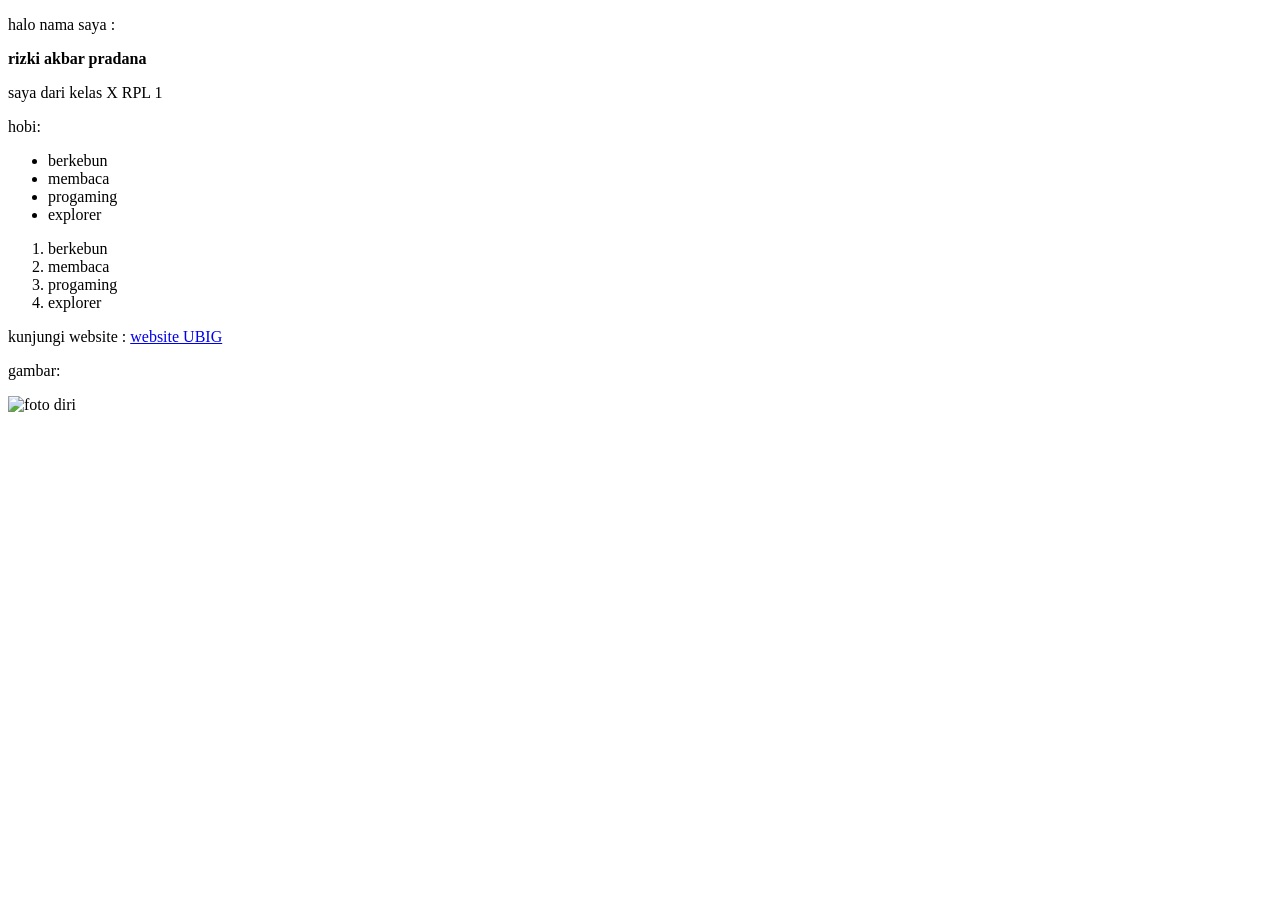
==== index.html @ 2bc161f1 "mendaftarkan file HTML dan CSS profil digital" ====
<!DOCTYPE html>
<html lang="en">
<head>
    <meta charset="UTF-8">
    <meta name="viewport" content="width=device-width, initial-scale=1.0">
    <title>Document</title>
</head>
<body>
    <p>halo nama saya :</p>
    <strong>rizki akbar pradana</strong>
    <p>saya dari kelas X RPL 1</p>

    <p>hobi:</p>
    <ul>
        <li>berkebun</li>
        <li>membaca</li>
        <li>progaming</li>
        <li>explorer</li>
    </ul>

    <ol>
        <li>berkebun</li>
        <li>membaca</li>
        <li>progaming</li>
        <li>explorer</li>
    </ol>

    <p>kunjungi website :
        <a href="https://ubig.co.id/">website UBIG</a>
    </p>

    <p>gambar:</p>
    <img src="WIN_20260824_07_27_43_Pro.jpg" alt="foto diri" width="300 px" height="200 px">

</body>
</html>
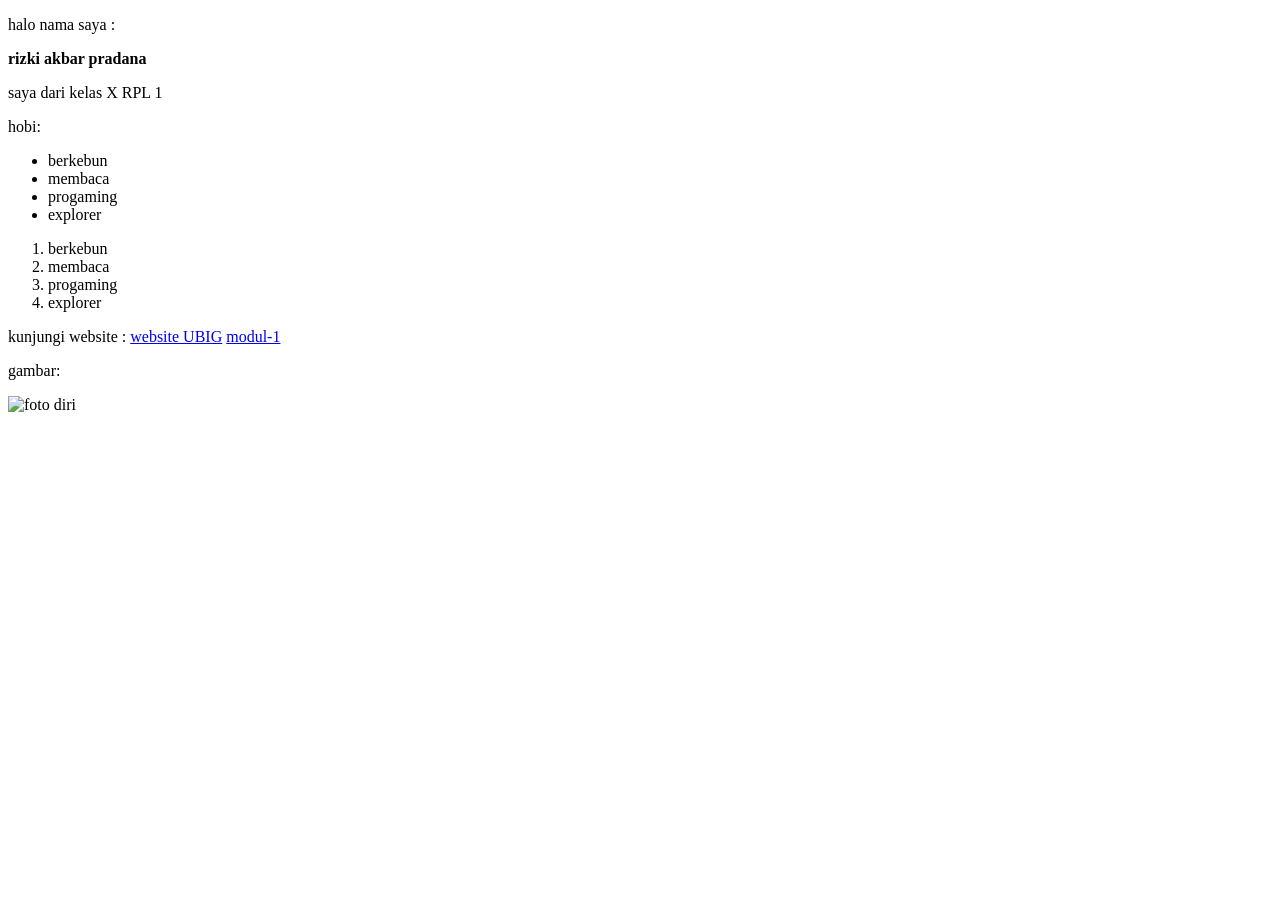
==== commit 1fbec3fc: "mengganti nama" ====
--- a/index.html
+++ b/index.html
@@ -27,6 +27,7 @@
 
     <p>kunjungi website :
         <a href="https://ubig.co.id/">website UBIG</a>
+        <a href="index.html-1.html">modul-1</a>
     </p>
 
     <p>gambar:</p>
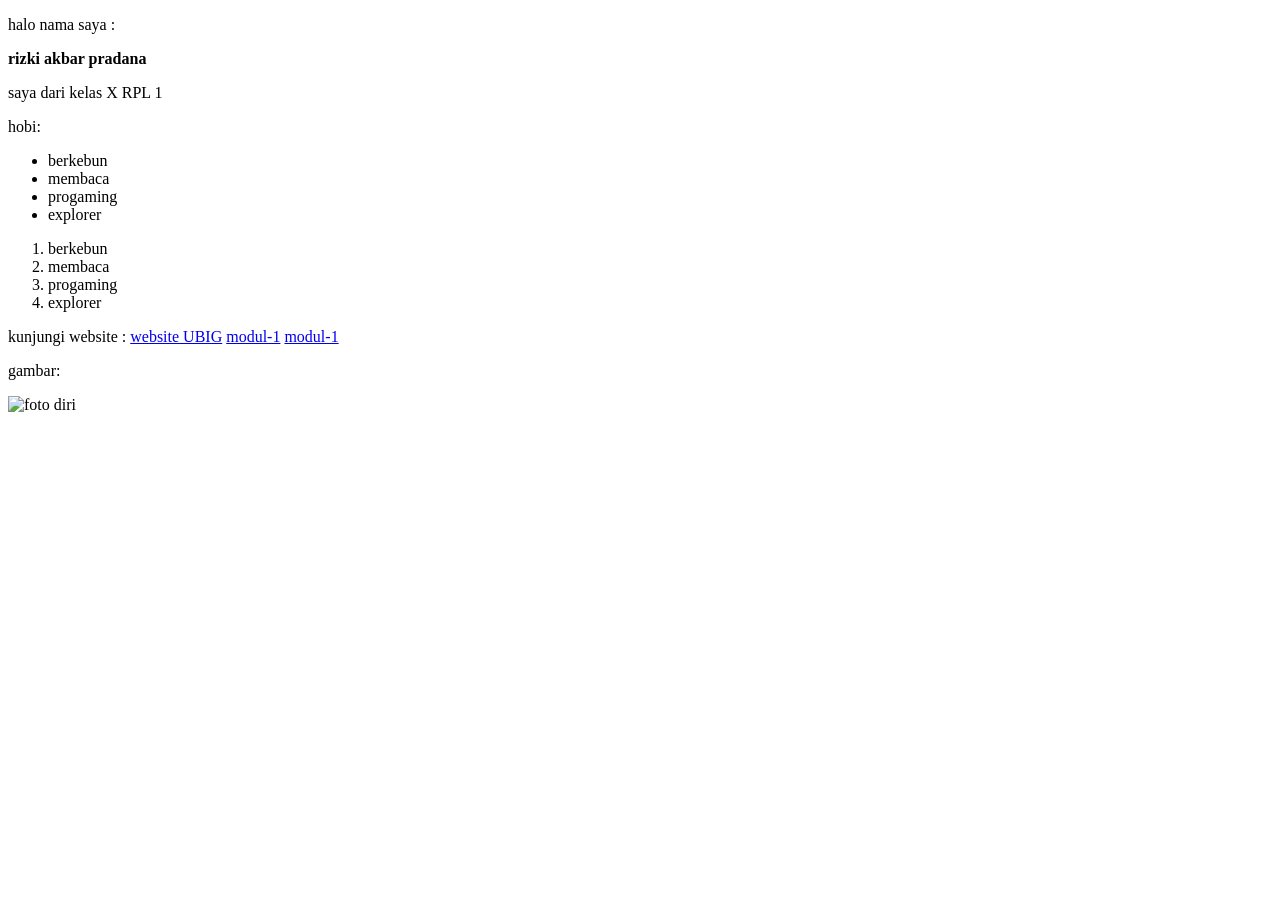
==== commit 0752f575: "merubah isi" ====
--- a/index.html
+++ b/index.html
@@ -28,6 +28,7 @@
     <p>kunjungi website :
         <a href="https://ubig.co.id/">website UBIG</a>
         <a href="index.html-1.html">modul-1</a>
+        <a href="style.css-1.css">modul-1</a>
     </p>
 
     <p>gambar:</p>
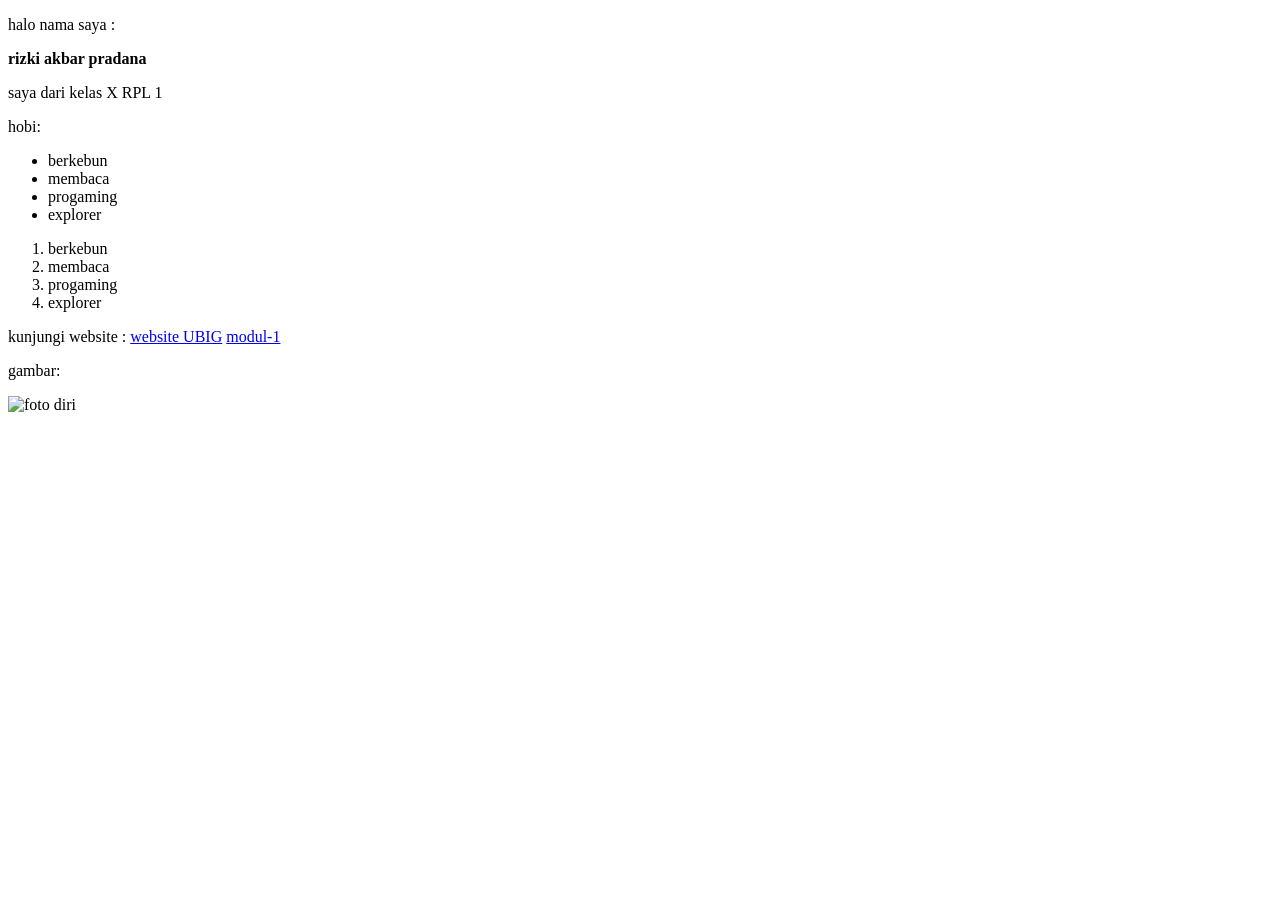
==== commit 6cf80a94: "Update links in index.html for module navigation" ====
--- a/index.html
+++ b/index.html
@@ -27,12 +27,11 @@
 
     <p>kunjungi website :
         <a href="https://ubig.co.id/">website UBIG</a>
-        <a href="index.html-1.html">modul-1</a>
-        <a href="style.css-1.css">modul-1</a>
+        <a href="modul tambahan-1.html">modul-1</a>
     </p>
 
     <p>gambar:</p>
     <img src="WIN_20260824_07_27_43_Pro.jpg" alt="foto diri" width="300 px" height="200 px">
 
 </body>
-</html>+</html>
